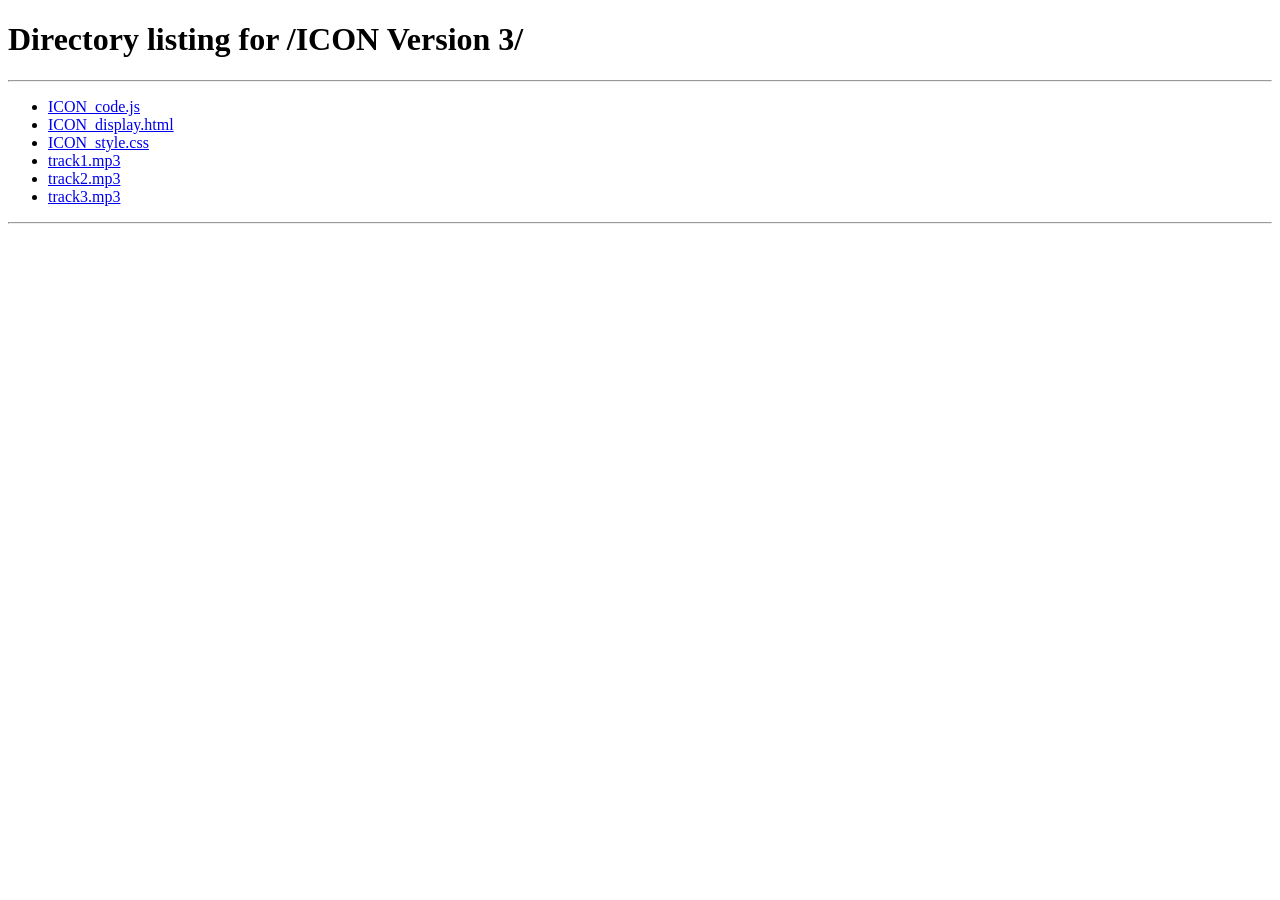
==== index.html @ 2527e675 "Add files via upload" ====
<!DOCTYPE html>
<html>
<head>
    <!-- The number 0 below means a 0-second delay. Change it to 5 for a 5-second delay. -->
    <meta http-equiv="refresh" content='0; url="ICON Version 3/"ICON_display.html'>
    <title>Page Redirect</title>
</head>
<body>
    <p>If you are not redirected automatically, follow this 
       <a href="https://example.com/">link to the new page</a>.
    </p>
</body>
</html>
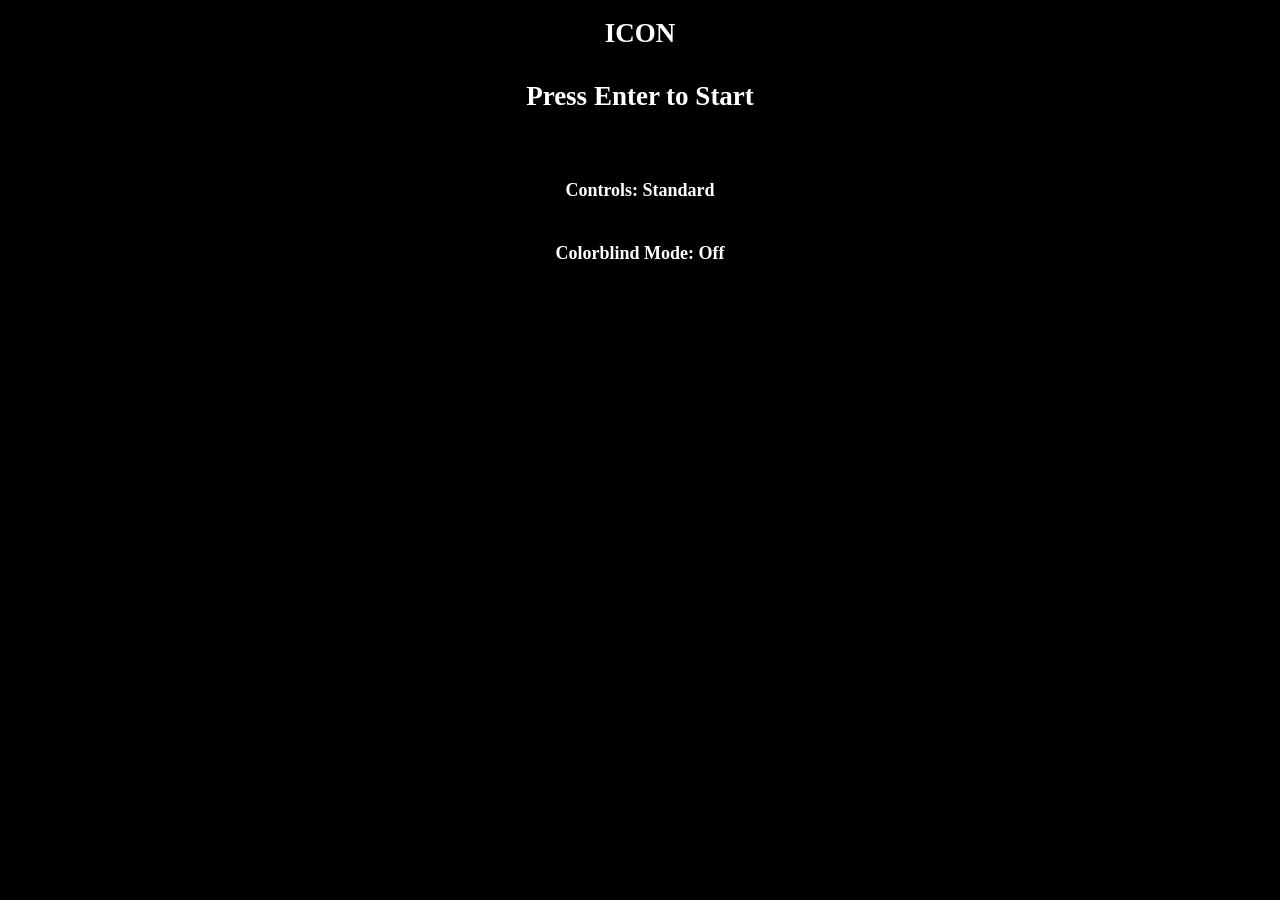
==== commit 8cfdc4a7: "Add files via upload" ====
--- a/index.html
+++ b/index.html
@@ -2,12 +2,12 @@
 <html>
 <head>
     <!-- The number 0 below means a 0-second delay. Change it to 5 for a 5-second delay. -->
-    <meta http-equiv="refresh" content='0; url="ICON Version 3/"ICON_display.html'>
+    <meta http-equiv="refresh" content='0; url="ICON Version 3/ICON_display.html"'>
     <title>Page Redirect</title>
 </head>
 <body>
     <p>If you are not redirected automatically, follow this 
-       <a href="https://example.com/">link to the new page</a>.
+       <a href="ICON Version 3/ICON_display.html">link to the new page</a>.
     </p>
 </body>
 </html>
